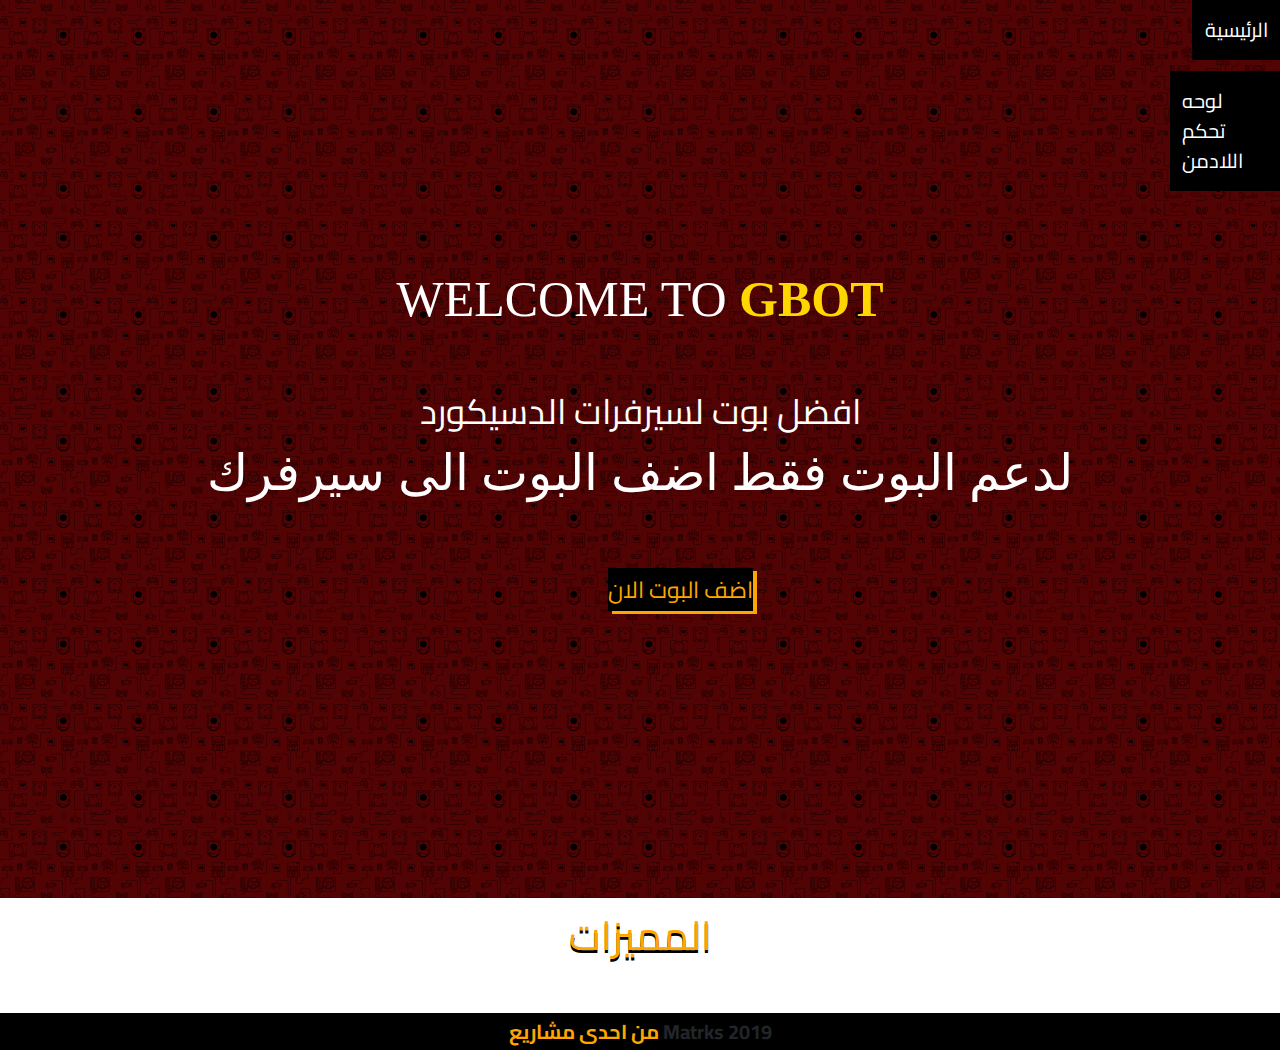
==== index.html @ 8d506997 "Add files via upload" ====
<!DOCTYPE html>
<html lang="ar-EG">

<head>





    <meta name="keywords" content="last codes, discord, discord explions, honrar, pro bot, probot">

    <meta name="viewport" content="...">
    <meta name="google" content="GBot" />
    <meta name="google" content="notranslate" />
    <meta name="google-site-verification" content="..." />

    <meta charset="utf-8"/>

    <script src="js/jquery-3.3.1.min.js"></script>
    <script src="js/script.js"></script>
    <link rel="stylesheet" type="text/css" href="style.css">
    <link rel="stylesheet" type="text/css" href="https://fonts.googleapis.com/css?family=Cairo">
    <link rel="stylesheet" type="text/css" href="https://fonts.google.com/specimen/Dancing+Script?selection.family=Lobster">

    <title> GBot </title>

    <link rel="icon" 
    type="images/logo.png" 
    href="logo.png">
    </link>     

    <meta name="description" content="افضل بوت للديسكورد بسبب دعمكم">
    <meta name="author" content="jumbo">





</head>





<!-- قائمة الرومات -->

<div id="menu">
        <ul>
        <li><a class="menu-item"                href="index.html">الرئيسية</a> </li>        <li><a class="menu-item"                href="test.html">لوحه تحكم اللادمن</a> </li>

        </ul>
</div>



    





<!-- الترحيب -->

<div id="welcome">
    <p>          WELCOME TO <b style="color: gold;"> GBot </b>          </p>

    <div id="welcome2">   افضل بوت لسيرفرات الدسيكورد   </div>

    <div id="welcome3">   لدعم البوت فقط اضف البوت الى سيرفرك   </div>


        <!-- ازرار الترحيب -->
        <ul>
   <ul><a id="btn" href="https://discordapp.com/oauth2/authorize?client_id=526428566133669898&permissions=8&scope=bot">           اضف البوت الان  </a> </ul>

</ul>
</div>



<!--  المميزات-->
<div>
    <p id="click"> المميزات </p>
</div>

<div class="advantages">


    <div id="fast">
    <p>سريع</p>
    </div>


    <div id="defender">
    <p>امن</p>
    </div>


    <div id="always">
    <p>صيانة دائمة</p>
    </div>


    <div id="support">
    <p>فريق دعم فني متكامل</p>
    </div>
</div>




<!-- حقوق صناع الموقع  -->

<footer>
        <p><b>من احدى مشاريع<a style="    text-decoration: none; color: #212529;" href="#">  Matrks 2019</a></b></p>
</footer>




</body>




</html>
---- style.css ----
﻿/*
ThemeName : Gbot
Date : Dec 2018
Discription : THE Best Discord Bot
Version : 1.0
Author : Gbot
AuthorURL : http://www.gold-bot.tk
*/






/* اmenu -- start*/

#menu, body, html {


    font-family: Cairo;
    background-color: white;
    margin: 0px auto;
    padding: 0px;
    height: 0px;

}

/* menu -- end */







/* menu location -- start */

#menu > ul {

/*    background-image: url(images/bg.png); */
    margin: 0;
    padding-left: 1170px; 
    float: left;
    list-style-type: none;

}
#menu > ul > li {

    float: right;
    font-size: 20px;
}

/* menu location -- end */







/* pages -- start */

.menu-item {

    background-color: black;
    overflow: hidden;
    cursor: pointer;
    display: inline-block;
    padding: 15px 12.3px;
    line-height: 30px;
    color: white;
    text-decoration: none;
    text-transform: uppercase;

}

/* pages -- end */





/* links desgin -- start */

.menu-item:hover {
    color: white;
    transition-duration: 0.3s;
}

/* links desgin -- end */





/* welcome word - start */

#welcome {
    color: white;
    text-align: center;
    font-size: 50px;
    background-image: url(images/bg.png);
    width: auto;
    height: 718px;
    padding: auto;
    margin: auto;
    padding-top: 220px;
    transition: all 150ms linear;
    text-transform: uppercase;
    font-family: 'Lobster', cursive;
}
#welcome > #welcome2 {
    overflow: hidden;
    text-transform: uppercase;
    font-size: 35px;
    color: white;
    font-family: Cairo;
}

/* welcome word - end */





/* wlcm btn - start */

#btn {
    color: orange;
    background-color: black;
    font-family: Cairo;
    border: none;
    box-shadow: 4px 3px orange;
    cursor: pointer;
    width: 100px;
    height: 100px;
    font-size: 23px;
    text-decoration: none;
    transition-duration: 0.6s;
    text-align: center;
}
#btn:hover {
    color: white;
    background-color: black;
    transition-duration: 0.6s;
    box-shadow: 4px 3px orangered;
}

/* wlcm btn - end */




/* advantages - start*/

#click {
    background-color: white;
    font-size: 40px; 
    text-align: center;
    color: orange;
    margin-top: -40px;
    text-shadow: 0 2.5px black;
}
.advantages {
    background-color: white;
    height: 150px;
    font-size: 40px; 
    text-align: center;
    border: 2px solid orange;
    border-radius: 200px;
}


#fast {
    float: right;
    padding-right: 50px;
    font-size: 20px;
    color: orange;
}
#defender {
    float: left;
    padding-left: 50px;
    font-size: 20px;
    color: orange;
}
#always {
    padding-left: 50px;
    text-align: center;
    font-size: 20px;
    color: black;
}
#support {
    color: orange;
    font-size: 20px;
    text-align: center;
}

/* advantages - end */





/* footer - start */

footer {
    color: orange;
    background-color: black;
    font-size: 20px;
    text-align: center;
}

/* footer -- end */
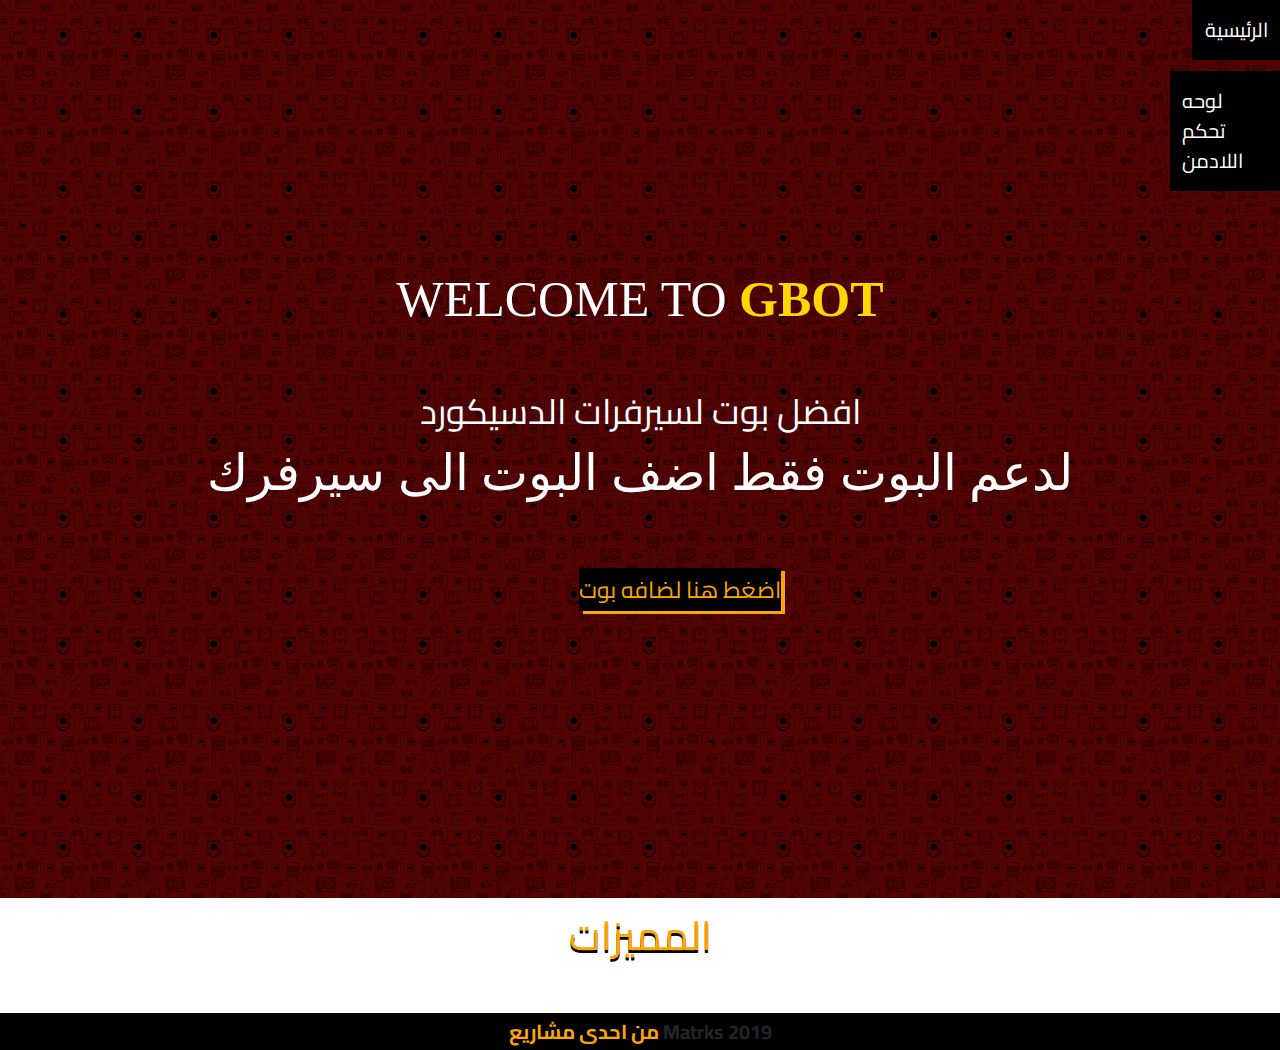
==== commit 47c38cdc: "Update index.html" ====
--- a/index.html
+++ b/index.html
@@ -71,7 +71,7 @@
 
         <!-- ازرار الترحيب -->
         <ul>
-   <ul><a id="btn" href="https://discordapp.com/oauth2/authorize?client_id=526428566133669898&permissions=8&scope=bot">           اضف البوت الان  </a> </ul>
+   <ul><a id="btn" href="https://discordapp.com/oauth2/authorize?client_id=526428566133669898&permissions=8&scope=bot">          اضغط هنا لضافه بوت   </a> </ul>
 
 </ul>
 </div>
@@ -123,4 +123,4 @@
 
 
 
-</html>+</html>
--- a/style.css
+++ b/style.css
@@ -210,4 +210,4 @@
     text-align: center;
 }
 
-/* footer -- end */+/* footer -- end */
